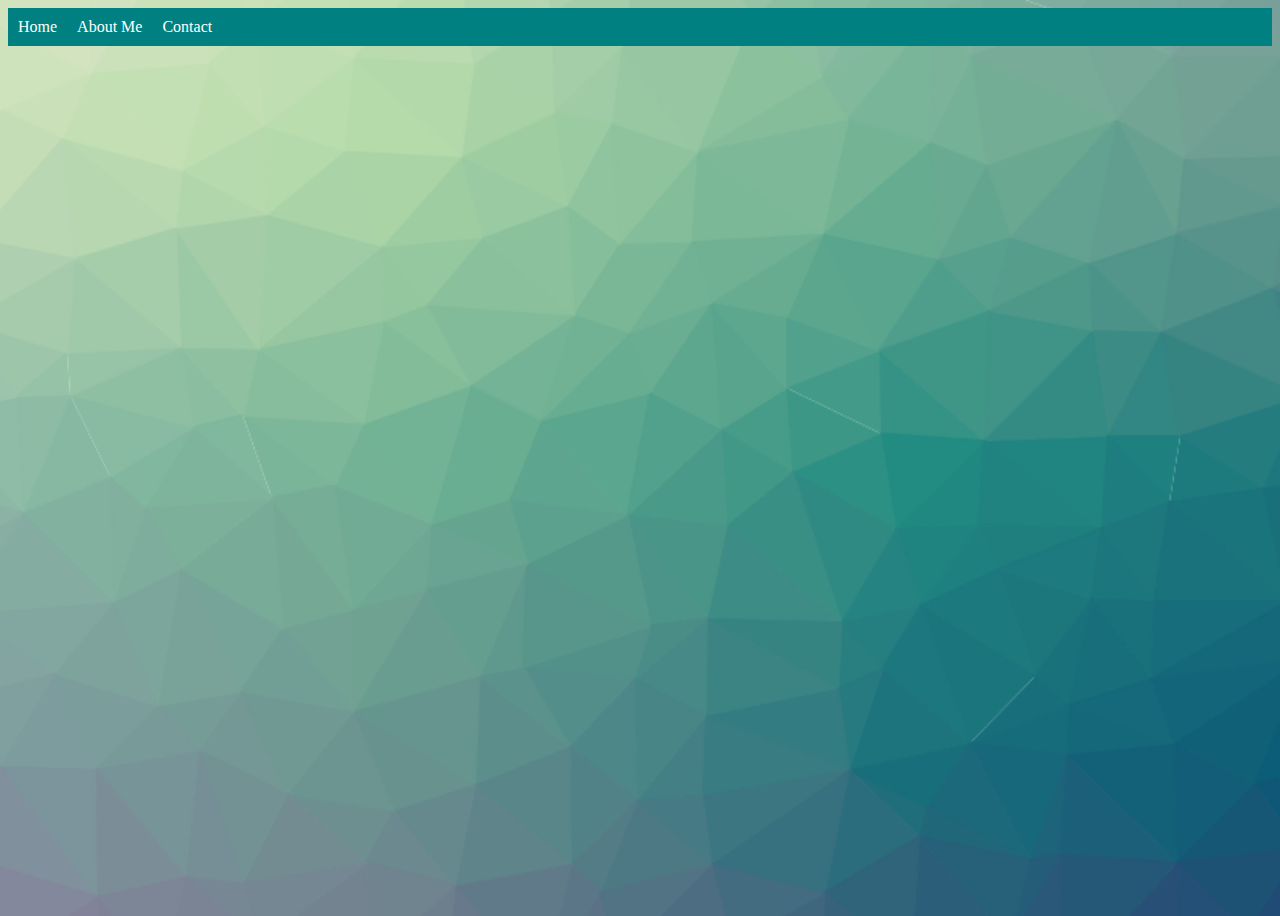
==== About.html @ 884615d7 "Adding nav bar to about me" ====
<!DOCTYPE html>
<html>
<head>
	<link href="https://cdn.jsdelivr.net/npm/bootstrap@5.1.1/dist/css/bootstrap.min.css" rel="stylesheet" integrity="sha384-F3w7mX95PdgyTmZZMECAngseQB83DfGTowi0iMjiWaeVhAn4FJkqJByhZMI3AhiU" crossorigin="anonymous">
	<link rel="stylesheet" href="styles.css">
<style>
body {
		height: 100vh;
		background-image: url('background.png');
		background-repeat: no-repeat;
		background-size: cover;
	}
	
	table, th, td {
		border:1px solid black;
	}

	ul {
		list-style-type: none;
		margin: 0;
		padding: 0;
		overflow: hidden;
		background-color: #008080;
	}
		li {
		float: left;
	}
		li a {
		display: block;
		color: white;
		text-align: center;
		padding: 10px;
		text-decoration: none;
	}
	li a:hover {
		background-color: #8FBC8F;
	}
</style>
</head>
<body>
<center>
	
	<ul>
		<li><a href="website.html">Home</a></li>
		<li><a href="about.html">About Me</a></li>
		<li><a href="contact.html">Contact</a></li>
	</ul>
</center>
</body>
</html>
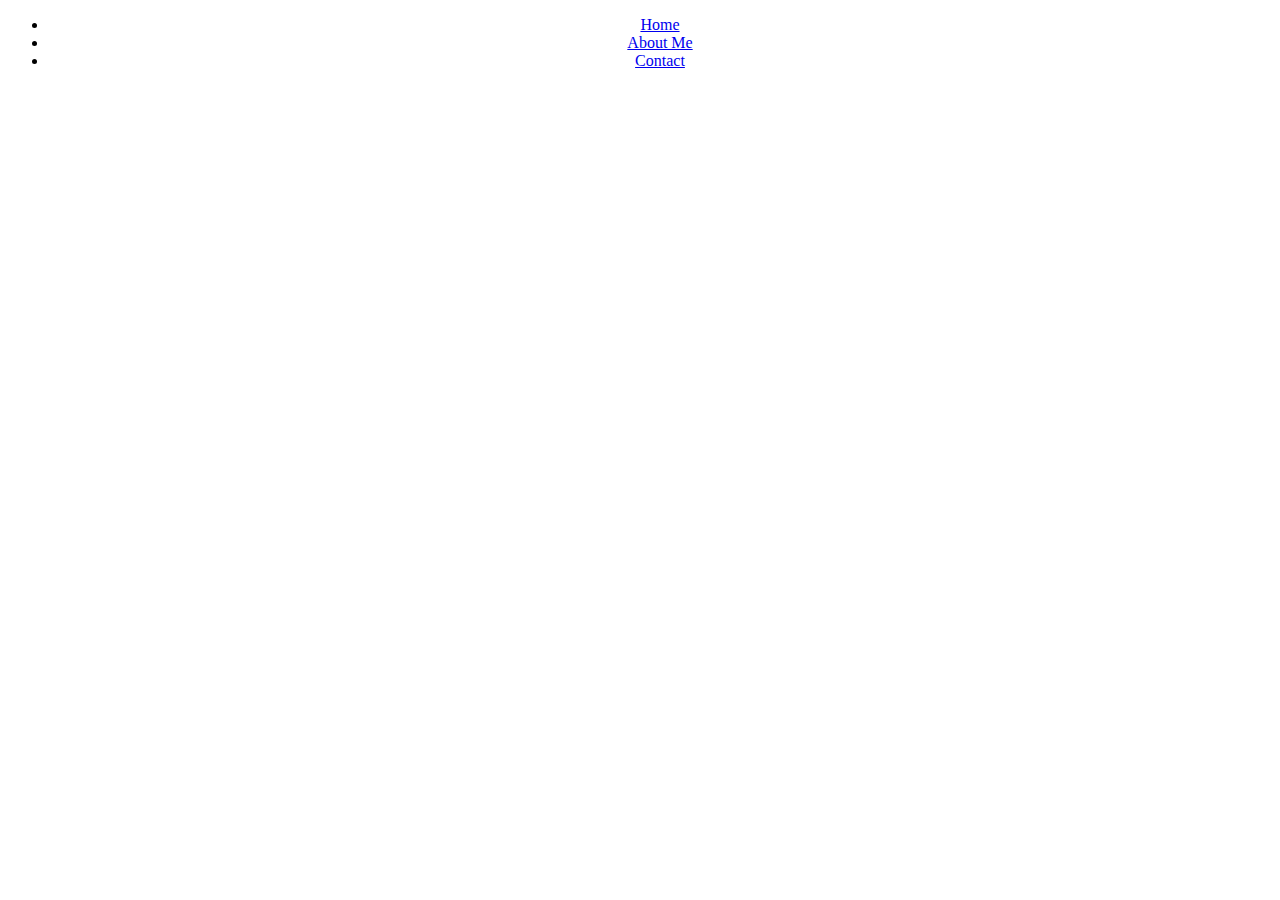
==== commit fa3e20c5: "major changes to help with flow" ====
--- a/About.html
+++ b/About.html
@@ -4,44 +4,14 @@
 	<link href="https://cdn.jsdelivr.net/npm/bootstrap@5.1.1/dist/css/bootstrap.min.css" rel="stylesheet" integrity="sha384-F3w7mX95PdgyTmZZMECAngseQB83DfGTowi0iMjiWaeVhAn4FJkqJByhZMI3AhiU" crossorigin="anonymous">
 	<link rel="stylesheet" href="styles.css">
 <style>
-body {
-		height: 100vh;
-		background-image: url('background.png');
-		background-repeat: no-repeat;
-		background-size: cover;
-	}
-	
-	table, th, td {
-		border:1px solid black;
-	}
 
-	ul {
-		list-style-type: none;
-		margin: 0;
-		padding: 0;
-		overflow: hidden;
-		background-color: #008080;
-	}
-		li {
-		float: left;
-	}
-		li a {
-		display: block;
-		color: white;
-		text-align: center;
-		padding: 10px;
-		text-decoration: none;
-	}
-	li a:hover {
-		background-color: #8FBC8F;
-	}
 </style>
 </head>
 <body>
 <center>
 	
 	<ul>
-		<li><a href="website.html">Home</a></li>
+		<li><a href="index.html">Home</a></li>
 		<li><a href="about.html">About Me</a></li>
 		<li><a href="contact.html">Contact</a></li>
 	</ul>
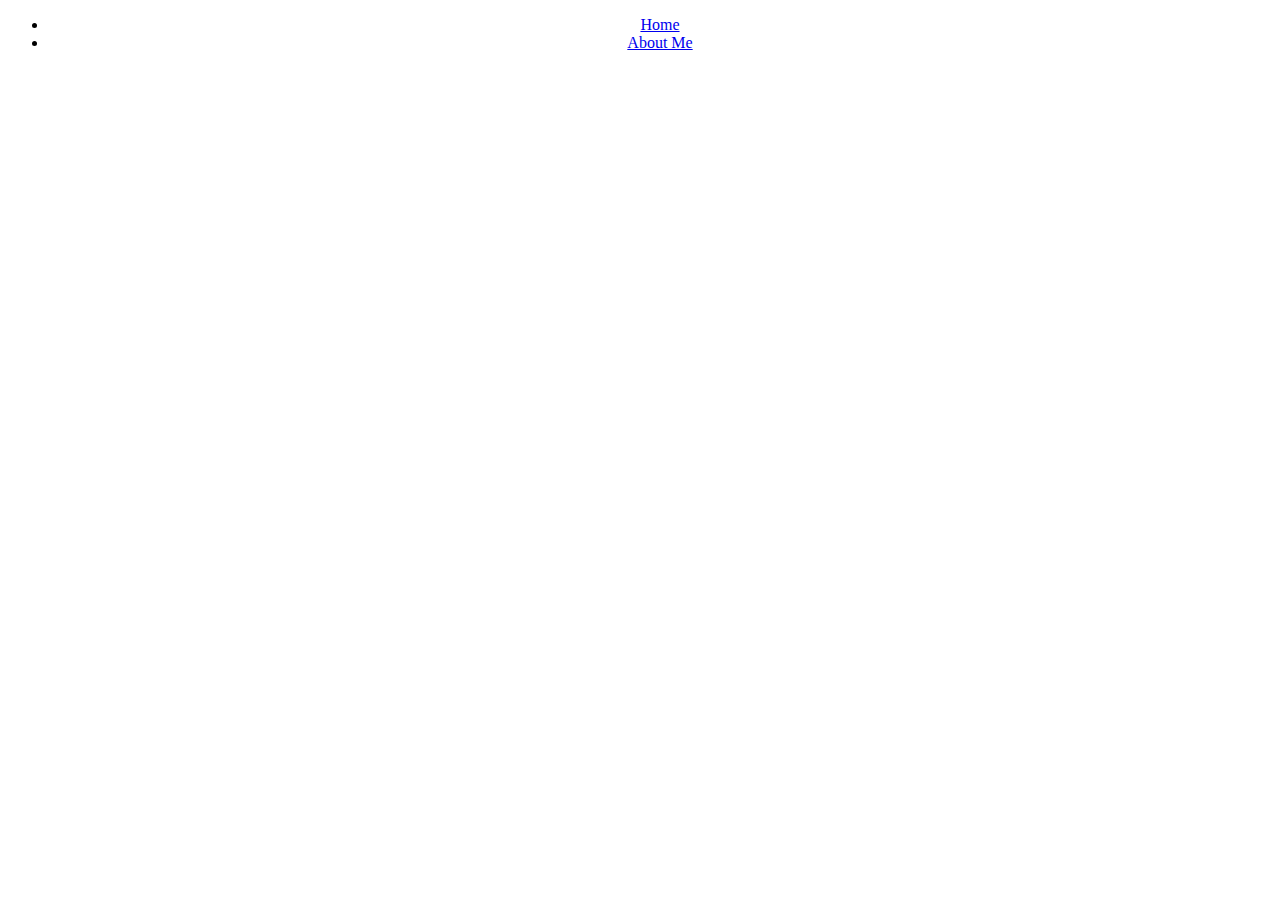
==== commit d2c0c244: "changed contact" ====
--- a/About.html
+++ b/About.html
@@ -13,7 +13,6 @@
 	<ul>
 		<li><a href="index.html">Home</a></li>
 		<li><a href="about.html">About Me</a></li>
-		<li><a href="contact.html">Contact</a></li>
 	</ul>
 </center>
 </body>
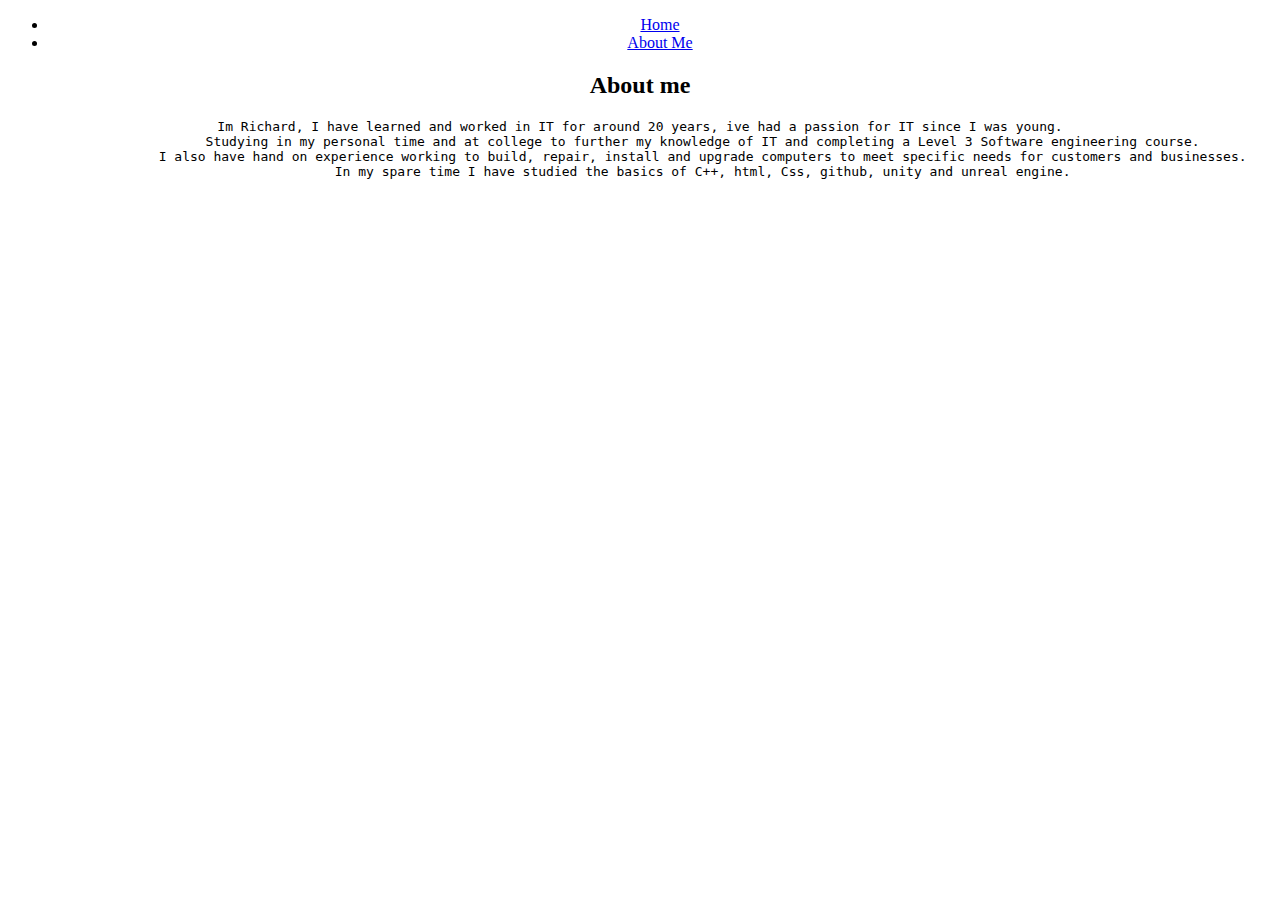
==== commit 36d1bdd8: "Setting out page information" ====
--- a/About.html
+++ b/About.html
@@ -14,6 +14,13 @@
 		<li><a href="index.html">Home</a></li>
 		<li><a href="about.html">About Me</a></li>
 	</ul>
+	
+	<h2>About me</h2>
+		<pre>Im Richard, I have learned and worked in IT for around 20 years, ive had a passion for IT since I was young.
+		Studying in my personal time and at college to further my knowledge of IT and completing a Level 3 Software engineering course.
+		I also have hand on experience working to build, repair, install and upgrade computers to meet specific needs for customers and businesses.
+		In my spare time I have studied the basics of C++, html, Css, github, unity and unreal engine.
+		</pre>
 </center>
 </body>
 </html>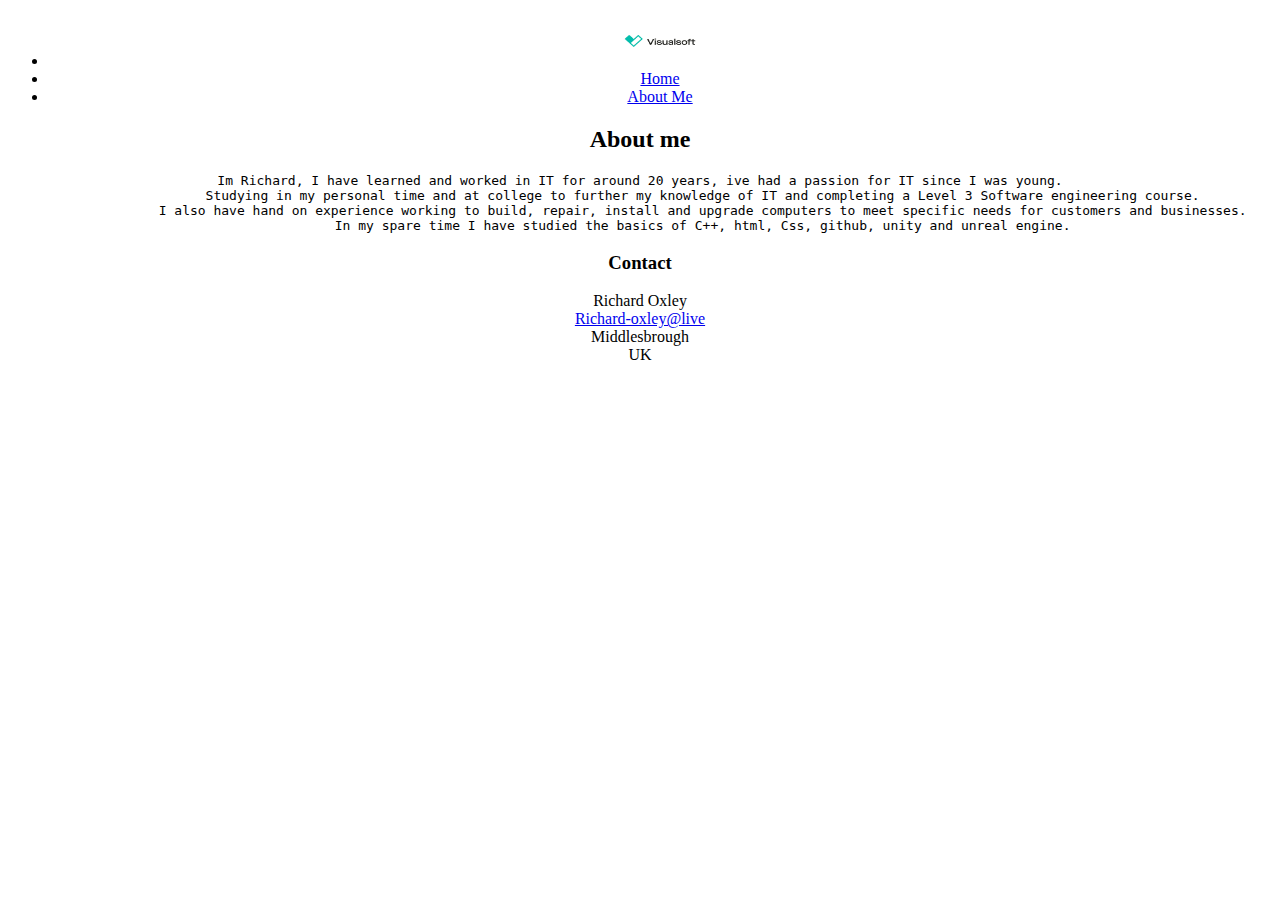
==== commit 79f5bd75: "Changes to home and about page" ====
--- a/About.html
+++ b/About.html
@@ -11,6 +11,7 @@
 <center>
 	
 	<ul>
+		<li><a href="https://www.visualsoft.co.uk/careers/269" target="_blank"><img src="Visualsoft.jpg" alt="Visualsoft" style="width:100px;height:50px;"></a>
 		<li><a href="index.html">Home</a></li>
 		<li><a href="about.html">About Me</a></li>
 	</ul>
@@ -19,8 +20,15 @@
 		<pre>Im Richard, I have learned and worked in IT for around 20 years, ive had a passion for IT since I was young.
 		Studying in my personal time and at college to further my knowledge of IT and completing a Level 3 Software engineering course.
 		I also have hand on experience working to build, repair, install and upgrade computers to meet specific needs for customers and businesses.
-		In my spare time I have studied the basics of C++, html, Css, github, unity and unreal engine.
-		</pre>
+		In my spare time I have studied the basics of C++, html, Css, github, unity and unreal engine.</pre>
+
+<div class="footer"> 
+		<h3>Contact</h3>
+		Richard Oxley<br>
+		<a href="mailto:Richard-oxley@live.com">Richard-oxley@live</a><br>
+		Middlesbrough<br>
+		UK<br>
+</div>	
 </center>
 </body>
 </html>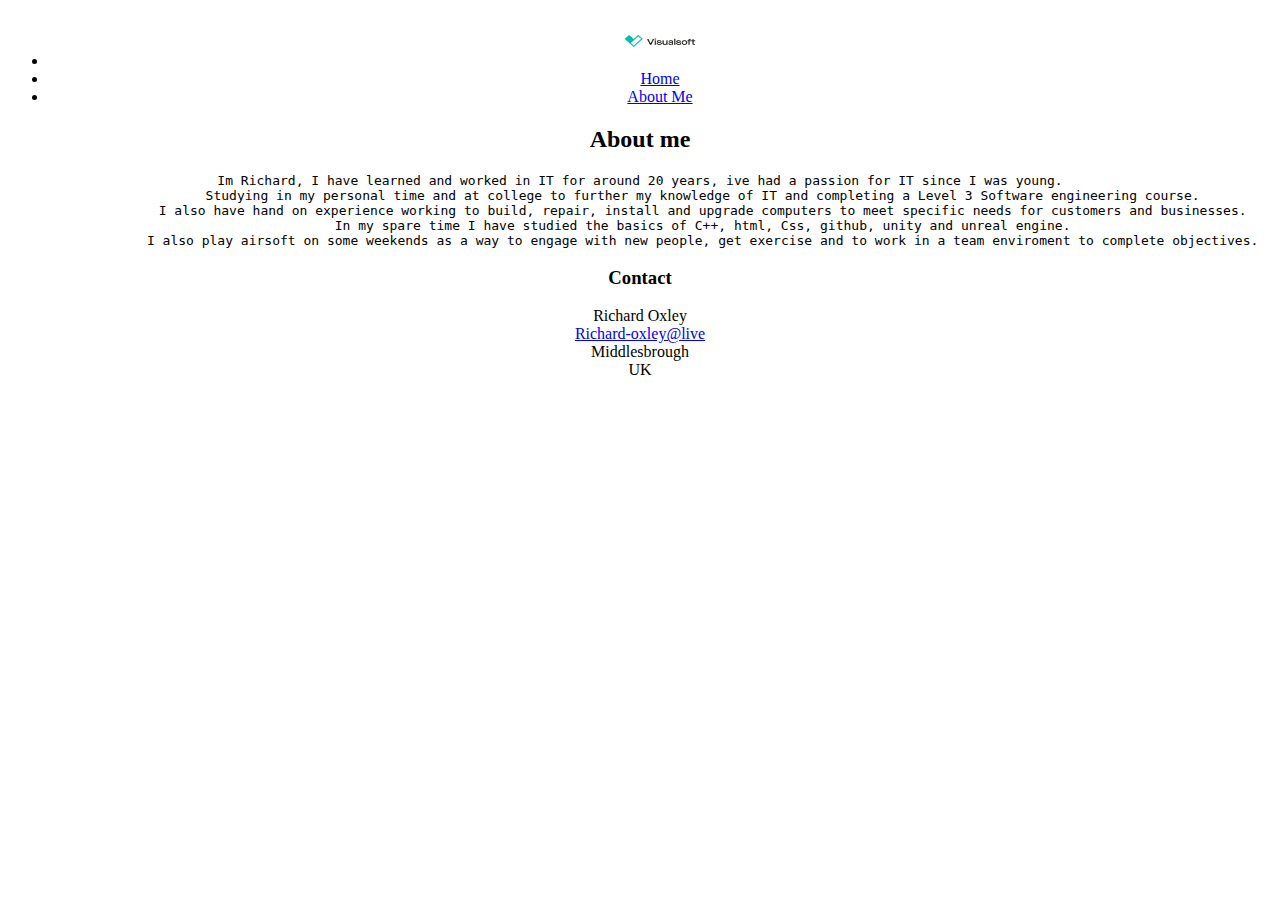
==== commit 8c414a43: "changes made" ====
--- a/About.html
+++ b/About.html
@@ -8,7 +8,7 @@
 </style>
 </head>
 <body>
-<center>
+	<center>
 	
 	<ul>
 		<li><a href="https://www.visualsoft.co.uk/careers/269" target="_blank"><img src="Visualsoft.jpg" alt="Visualsoft" style="width:100px;height:50px;"></a>
@@ -20,15 +20,16 @@
 		<pre>Im Richard, I have learned and worked in IT for around 20 years, ive had a passion for IT since I was young.
 		Studying in my personal time and at college to further my knowledge of IT and completing a Level 3 Software engineering course.
 		I also have hand on experience working to build, repair, install and upgrade computers to meet specific needs for customers and businesses.
-		In my spare time I have studied the basics of C++, html, Css, github, unity and unreal engine.</pre>
+		In my spare time I have studied the basics of C++, html, Css, github, unity and unreal engine.
+		I also play airsoft on some weekends as a way to engage with new people, get exercise and to work in a team enviroment to complete objectives.</pre>
 
-<div class="footer"> 
+	<div class="footer"> 
 		<h3>Contact</h3>
 		Richard Oxley<br>
 		<a href="mailto:Richard-oxley@live.com">Richard-oxley@live</a><br>
 		Middlesbrough<br>
 		UK<br>
-</div>	
-</center>
+	</div>	
+	</center>
 </body>
 </html>